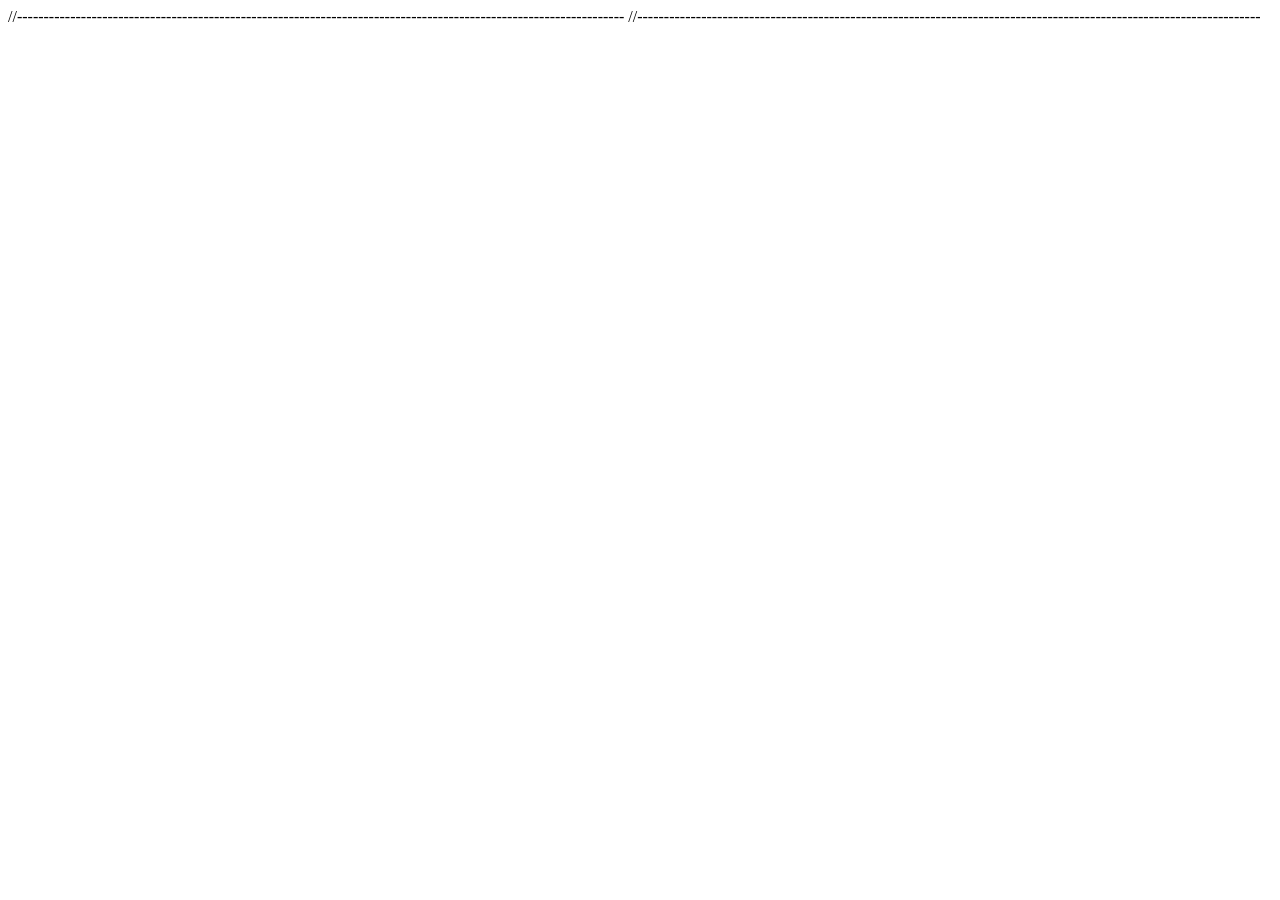
==== Cohurt/Second.html @ e986350c "first commit" ====
<!-- <!DOCTYPE html>
<html lang="en">
<head>
    <meta charset="UTF-8">
    <meta name="viewport" content="width=device-width, initial-scale=1.0">
    <title>Document</title>
    <link rel="stylesheet" href="Second.css">
</head>
<body>
    <div class="page">
        <h1 style="font-size: 100px;">Hello Everyone</h1>
    </div>
    <div class="page">
        i am anubhav -->
    <!-- </div>
    <div class="page"></div>
    <div class="page"></div>
</body> -->
//------------------------------------------------------------------------------------------------------------------
<!-- </html> --> 
 <!-- <!DOCTYPE html>
 <html lang="en">
 <head>
    <meta charset="UTF-8">
    <meta name="viewport" content="width=device-width, initial-scale=1.0">
    <title>Document</title>
    <link rel="stylesheet" href="Second.css">
 </head>
 <body>
    
 </body>
 </html> -->

 //---------------------------------------------------------------------------------------------------------------------

 <!DOCTYPE html>
 <html lang="en">
 <head>
    <meta charset="UTF-8">
    <meta name="viewport" content="width=device-width, initial-scale=1.0">
    <title>Document</title>
 </head>
 <body>
    
    <script src="Second.js"></script>
 </body>
 </html>
---- Cohurt/Second.css ----
/* html,
body{
    height: 100%;
    width: 100%;
}
.page{
    height:100%;
    width:100%;
    background: #d3abab;

}
.page:nth-child(2){
    background:#e76f6f;
}
.page:nth-child(3){
    background:#000;
}
.page:nth-child(4){
    background:#36c3d9;
} */

/* ----------------------------------------------------------------------------------------------------- */
---- Cohurt/Second.css ----
/* html,
body{
    height: 100%;
    width: 100%;
}
.page{
    height:100%;
    width:100%;
    background: #d3abab;

}
.page:nth-child(2){
    background:#e76f6f;
}
.page:nth-child(3){
    background:#000;
}
.page:nth-child(4){
    background:#36c3d9;
} */

/* ----------------------------------------------------------------------------------------------------- */
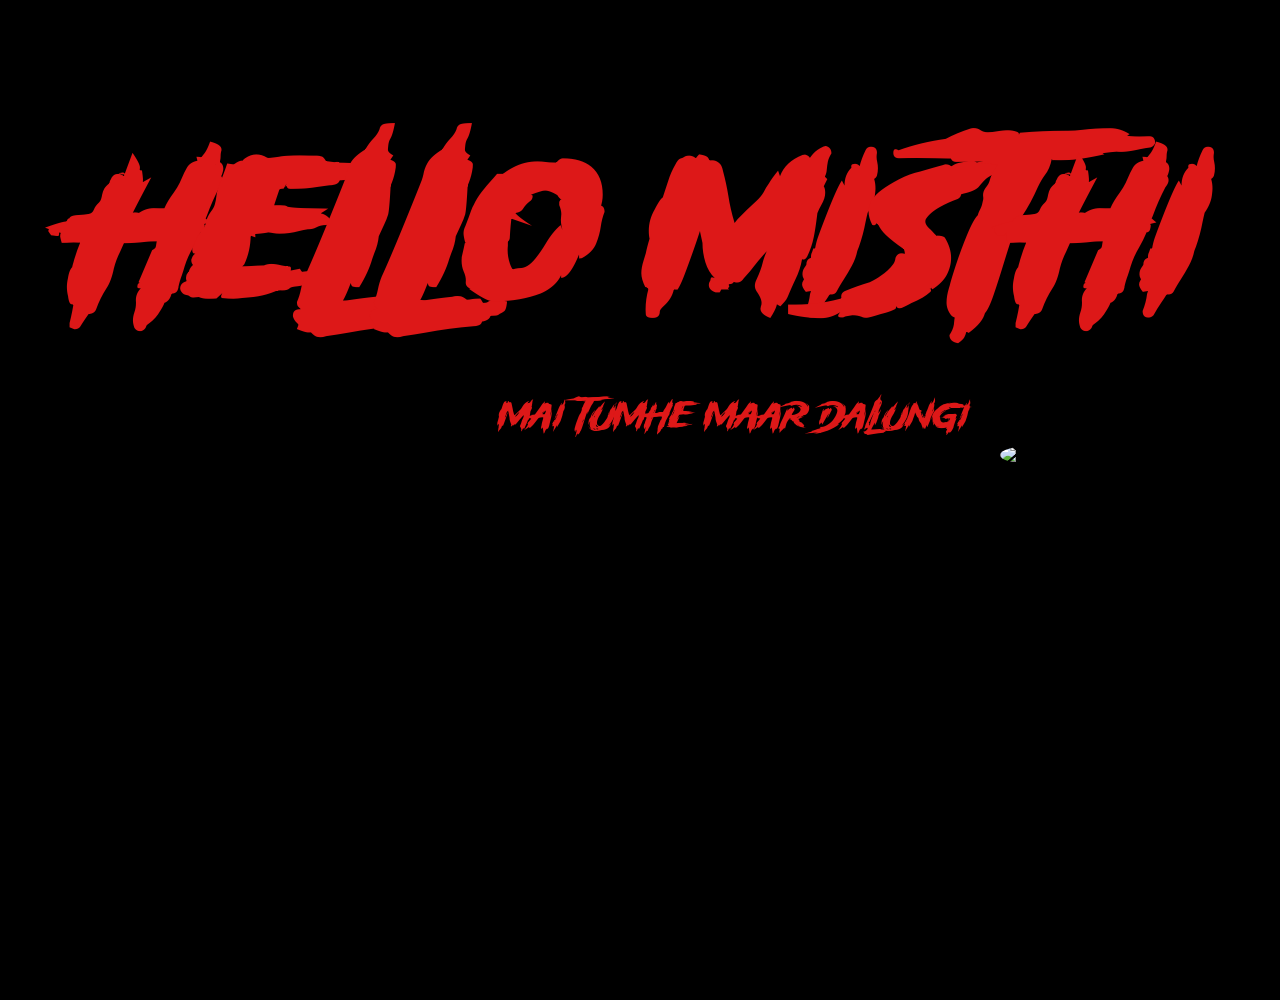
==== commit c44d2e85: "HTML Assignment" ====
--- a/Cohurt/Second.html
+++ b/Cohurt/Second.html
@@ -1,4 +1,4 @@
-<!-- <!DOCTYPE html>
+<!DOCTYPE html>
 <html lang="en">
 <head>
     <meta charset="UTF-8">
@@ -7,41 +7,9 @@
     <link rel="stylesheet" href="Second.css">
 </head>
 <body>
-    <div class="page">
-        <h1 style="font-size: 100px;">Hello Everyone</h1>
-    </div>
-    <div class="page">
-        i am anubhav -->
-    <!-- </div>
-    <div class="page"></div>
-    <div class="page"></div>
-</body> -->
-//------------------------------------------------------------------------------------------------------------------
-<!-- </html> --> 
- <!-- <!DOCTYPE html>
- <html lang="en">
- <head>
-    <meta charset="UTF-8">
-    <meta name="viewport" content="width=device-width, initial-scale=1.0">
-    <title>Document</title>
-    <link rel="stylesheet" href="Second.css">
- </head>
- <body>
-    
- </body>
- </html> -->
-
- //---------------------------------------------------------------------------------------------------------------------
-
- <!DOCTYPE html>
- <html lang="en">
- <head>
-    <meta charset="UTF-8">
-    <meta name="viewport" content="width=device-width, initial-scale=1.0">
-    <title>Document</title>
- </head>
- <body>
-    
+    <h1>Hello Misthi</h1>
+    <p>Mai Tumhe maar Dalungi</p>
+    <img src="https://encrypted-tbn0.gstatic.com/images?q=tbn:ANd9GcRyO3ZC4GnBhUw4A4Y1fR8Owl6nSDY3CF8EUqA8gwCNDg&s=10" alt="Images">
     <script src="Second.js"></script>
- </body>
- </html>+</body>
+</html>
--- a/Cohurt/Second.css
+++ b/Cohurt/Second.css
@@ -21,3 +21,43 @@
 
 /* ----------------------------------------------------------------------------------------------------- */
 
+@font-face {
+    font-family: Horror;
+    src: url(./Storm\ Gust.ttf);
+}
+*{
+    margin: 0px;
+    padding: 0px;
+    box-sizing: border-box;
+
+}
+html,body{
+    height: 100%;
+    width: 100%;
+    background: black;
+    /* display: flex;
+    align-items: center;
+    justify-content: center; */
+}
+h1{
+    color: rgb(221, 24, 24);
+    font-family: horror;
+    font-size: 250px;
+     display: flex;
+    align-items: center;
+    justify-content: center;
+    margin-top: 100px;
+   
+}
+p{
+    color: rgb(221, 24, 24);
+    font-family: horror;
+    font-size: 50px;
+    margin-left: 500px;
+    
+}
+img{
+    size: 300px;
+    border-radius: 50%;
+    margin-left: 1000px;
+}
